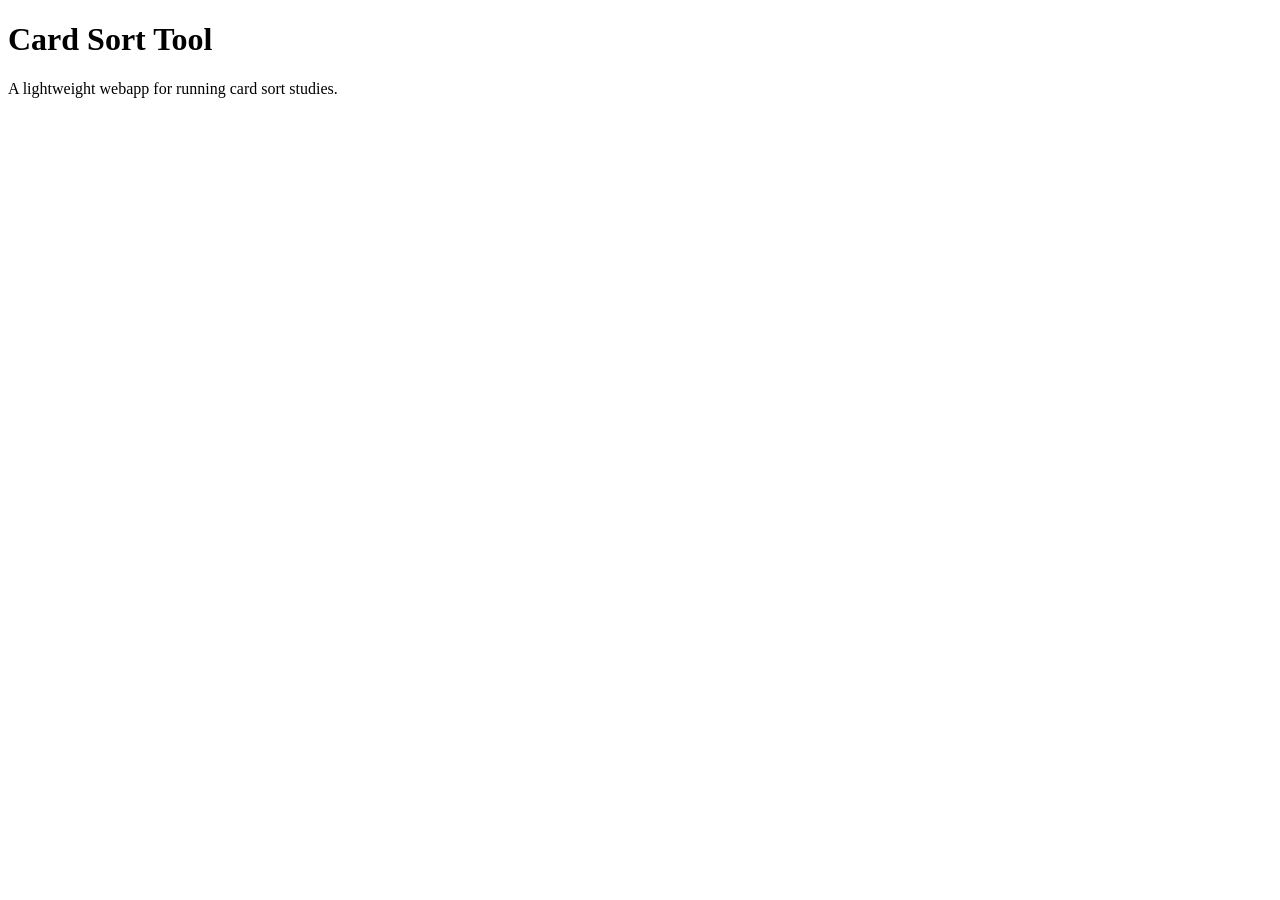
==== index.html @ 7b04ea24 "Scaffold repo with landing page (M0) Co-Authored-By: Claude Sonnet 5 <noreply@anthropic.com>" ====
<!DOCTYPE html>
<html lang="en">
<head>
  <meta charset="UTF-8">
  <title>Card Sort Tool</title>
</head>
<body>
  <h1>Card Sort Tool</h1>
  <p>A lightweight webapp for running card sort studies.</p>
</body>
</html>
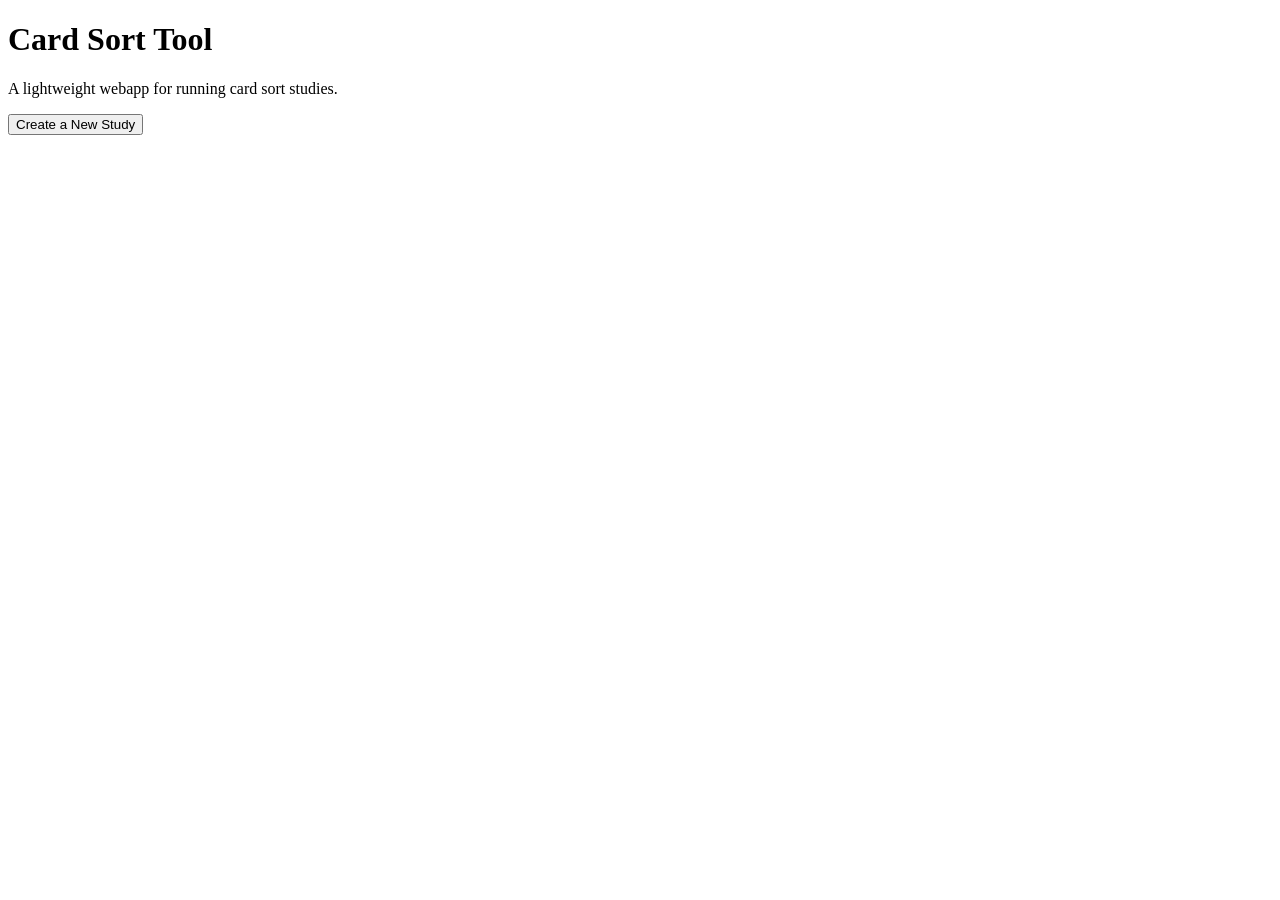
==== commit 4e1dcb29: "Add study setup screen (M6) Researcher can now build a StudyConfig via form: study name, mode select" ====
--- a/index.html
+++ b/index.html
@@ -7,5 +7,6 @@
 <body>
   <h1>Card Sort Tool</h1>
   <p>A lightweight webapp for running card sort studies.</p>
+  <a href="setup.html"><button type="button">Create a New Study</button></a>
 </body>
 </html>
